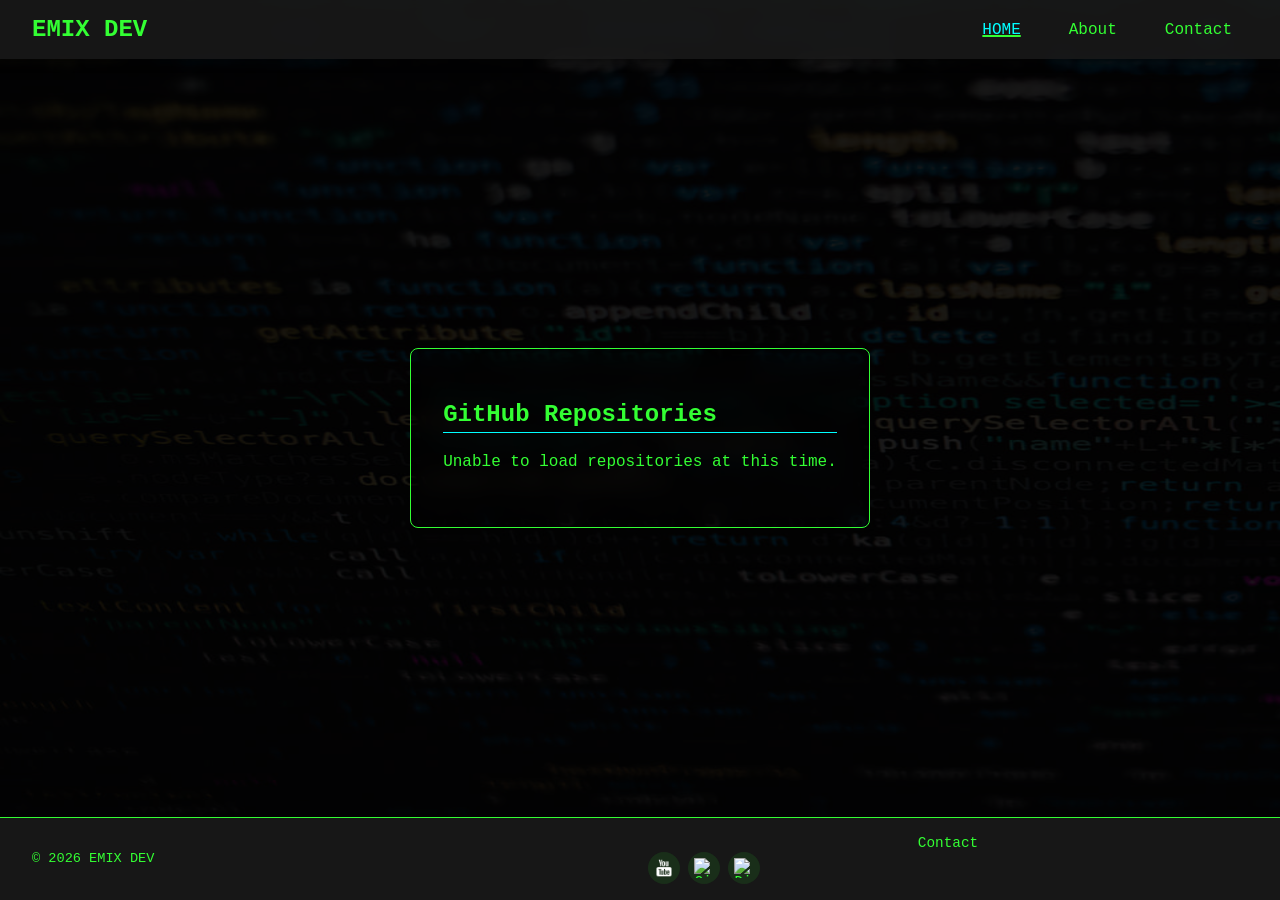
==== index.html @ 0628c9a7 "Add files via upload" ====
<!DOCTYPE html>

<html lang="en" class="terminal">

 <head>
  <meta charset="utf-8">
  <meta http-equiv="X-UA-Compatible" content="IE=edge">
  <title>Home – Bash Terminal Theme</title>
  <meta name="description" content="Welcome to my website">
  <meta name="viewport" content="width=device-width, initial-scale=1">
  <meta name="theme-color" content="#00ffff">
  <link rel="stylesheet" href="css/style.css">
  <!-- font awesome is no longer required for social icons, using PNGs instead -->
  <!-- <link rel="stylesheet" href="https://cdnjs.cloudflare.com/ajax/libs/font-awesome/6.4.0/css/all.min.css" integrity="sha512-p+U8w5zC5lqVx27hOB9x6khk1qHvh7rnHg0E2N+H6rJlP6K6Ho5rXJbG+XhcgFjXx6LvsO2k9myU6B+r8V9vNw==" crossorigin="anonymous" referrerpolicy="no-referrer" /> -->
 </head>
      <header>
        <nav class="nav-bar">
          <div class="logo">EMIX DEV</div>
          <button class="hamburger" id="hamburger" aria-label="Toggle menu">&#9776;</button>
          <ul class="nav-links">
            <li class="active"><a href="/index.html">Home</a></li>
            <li><a href="/about.html">About</a></li>
            <li><a href="/contact.html">Contact</a></li>
            
          </ul>
        </nav>
      </header>
 <body class="terminal">
   <div class="container">
   

   <main class="main-content">
      
      <section class="section-cdd">
        <h2>GitHub Repositories</h2>
        <!-- repo items will be inserted here by JavaScript -->
        <div id="repo-list" class="project-grid"></div>
      </section>

      
   </main>
  <script src="js/main.js"></script>
  
  </div>
  
 </body>
 <footer>
    <div class="footer-left">
      &copy; 2026 EMIX DEV
    </div>
    <div class="footer-right">
      <a href="contact.html">Contact</a>
      <div class="social">
        <!-- using PNG badges instead of font icons -->
        <a href="https://youtube.com/imemix" aria-label="YouTube" target="_blank" rel="noopener">
          <img src="src/badges/youtube.png" alt="YouTube">
        </a>
        <!-- add your own images for other networks and update the src accordingly -->
        <a href="https://github.com/imemix" aria-label="GitHub" target="_blank" rel="noopener">
          <img src="src/badges/github.png" alt="GitHub">
        </a>
        <a href="https://discord.gg/imemix" aria-label="Discord" target="_blank" rel="noopener">
          <img src="src/badges/discord.png" alt="Discord">
        </a>
      </div>
    </div>
  </footer>
</html>
---- css/style.css ----
/* Terminal-inspired styling */
* {
  box-sizing: border-box;
}
:root {
  --bg-color: #0d0d0d;
  --text-color: #33ff33;
  --accent-color: #00ffff;
  --nav-bg: #1a1a1a;
}
html,
body {
  height: 100%; /* ensure the page fills the viewport */
  background-image: url(../src/images/1920x1080-hd-coding-r91n54fqny9hlmrk.jpg);
  background-blend-mode: overlay;
  /* make the image twice as wide so horizontal panning is visible on large viewports */
  background-size: 200% 100%;
  background-repeat: no-repeat;
  /* remove fixed attachment so the animation can shift the image */
  background-attachment: scroll;
  background-color: linear-gradient(to bottom, #000000, #1b5500);
}

/* animated gradient overlay for extra visual interest */
body::before {
  content: '';
  position: fixed;
  top: 0;
  left: 0;
  width: 100%;
  height: 100%;
  z-index: -1;
  background: linear-gradient(45deg, #000000, #1b5500, #0d0d0d);
  background-size: 600% 600%;
  animation: gradientBG 20s ease infinite;
  opacity: 0.4;
}

@keyframes gradientBG {
  0% {
    background-position: 0% 50%;
  }
  50% {
    background-position: 100% 50%;
  }
  100% {
    background-position: 0% 50%;
  }
}

/* subtle drift of the background image */
@keyframes bgMove {
  from {
    background-position: 0 0;
  }
  to {
    background-position: 100% 0;
  }
}

/* smaller viewports don't need extra size, stick with cover for better scaling */
@media (max-width: 800px) {
  html, body {
    background-size: cover;
  }
}

html, body {
  animation: bgMove 60s linear infinite;
}

body.terminal {
  background-color: var(--bg-color);
  color: var(--text-color);
  font-family: 'Courier New', Courier, monospace;
  margin: 0;
  padding: 0;
  display: flex;
  flex-direction: column; /* allow footer to be pushed to bottom */
  justify-content: space-between;
  
}

.container {
  max-width: 820px;
  margin: 0 auto;
  padding: 1rem;
  border-radius: 8px;
  background-color: #00000017;
  backdrop-filter: blur(10px);
  border: 1px solid var(--text-color);
}
a {
  color: var(--accent-color);
  text-decoration: none;
}
a:hover {
  text-decoration: underline;
}
nav.nav-bar {
  display: flex;
  justify-content: space-between;
  align-items: center;
  position: sticky;
  top: 0;
  padding: 1rem 2rem;
  background: rgba(26,26,26,0.85);
  backdrop-filter: blur(8px);
  z-index: 1000;
  box-shadow: 0 2px 8px rgba(0,0,0,0.5);
}
.logo {
  font-weight: bold;
  color: var(--text-color);
  font-size: 1.5rem;
}
.nav-links {
  list-style: none;
  display: flex;
  gap: 1rem;
  margin: 0;
  padding: 0;
}
.nav-links li a {
  color: var(--text-color);
  padding: 0.5rem 1rem;
  transition: color 0.2s, background-color 0.2s;
}

.nav-links li a:hover,
.nav-links li a:focus {
  background-color: var(--text-color);
  color: var(--bg-color);
  border-radius: 4px;
}
.nav-links li.active a {
    color: var(--accent-color);
    text-decoration: underline;
    text-decoration-thickness: 2px;
    text-decoration-color: var(--text-color);
    text-transform: uppercase;
}
.hamburger {
    background: none;
    border: none;
    color: var(--text-color);
    font-size: 1.5rem;
    display: none;
}
@media (max-width: 600px) {
    .nav-links {
        display: none;
        flex-direction: column;
    }
    .nav-links.open {
        display: flex;
    }
    .hamburger {
        display: block;
    }
}
main {
    padding: 1rem;
    flex: 2;

}
.section-cdd {
    margin-bottom: 1.5rem;
    display: flex;
    flex-direction: column;
    flex-wrap: wrap;
    align-content: center;
}
.section-cdd p {
    margin: 0.5rem 0;
    display: flex;
    align-self: center;
    top: 50%;
    
}
footer {
    background: rgba(26,26,26,0.9);
    backdrop-filter: blur(6px);
    color: #33ff33;
    text-align: center;
    padding: 1rem 2rem;
    margin-bottom: 0;
    position: relative;
    width: 100%;
    display: flex;
    flex-wrap: wrap;
    justify-content: space-between;
    align-items: center;
    gap: 1rem;
    border-top: 1px solid #33ff33;
    /* smoother transition when content reflows */
    transition: padding 0.3s, flex-direction 0.3s;
}

@media (max-width: 600px) {
    footer {
        flex-direction: column;
        padding: 2rem 1rem;
        text-align: center;
    }
    footer .footer-left,
    footer .footer-right {
        flex: 1 1 100%;
    }
    footer .social a {
        width: 40px;
        height: 40px;
    }
}

footer .footer-left,
footer .footer-right {
    flex: 1 1 200px;
}

footer a {
    color: #33ff33;
    text-decoration: none;
    font-size: 0.9rem;
}

footer a:hover,
footer a:focus {
    text-decoration: underline;
}

footer .social {
    display: flex;
    gap: 0.5rem;
}

/* icon-based links inside footer */
footer .social a {
    display: inline-flex;
    align-items: center;
    justify-content: center;
    width: 32px;
    height: 32px;
    background: rgba(51,255,51,0.1);
    border-radius: 50%;
    transition: background 0.2s, color 0.2s;
}

/* if the link contains an <img>, make it fit the circle */
footer .social a img {
    max-width: 60%;
    max-height: 60%;
    display: block;
}
footer .social a:hover,
footer .social a:focus {
    background: rgba(51,255,51,0.3);
    color: #000;
}

/* ensure the copyright text doesn't crowd */
footer .footer-left {
    text-align: left;
    font-size: 0.85rem;
}


/* repository grid */
.project-grid {
  display: grid;
  grid-template-columns: repeat(auto-fit, minmax(200px, 1fr));
  gap: 1rem;
  
}
.project-item {
  background-color: var(--nav-bg);
  border: 1px solid var(--text-color);
  padding: 0.75rem;
  display: flex;
  flex-direction: column;
  align-items: center;
  transition: background-color 0.2s;
}
.project-item:hover {
  background-color: #262626;
}
.project-item .prop {
  width: 100%;
  text-align: center;
}
.project-item button {
  margin-top: 0.5rem;
  padding: 0.4rem 0.8rem;
  background-color: var(--bg-color);
  border: 1px solid var(--text-color);
  color: var(--text-color);
}
.project-item button:hover {
  background-color: var(--accent-color);
  color: var(--bg-color);
  cursor: pointer;
}

/* terminal snippets section */
.section-cdd h2 {
  border-bottom: 1px solid var(--accent-color);
  padding-bottom: 0.3rem;
}
.section-cdd.terminal-snippets {
  /* give a bit more space around the whole window */
  padding: 0.5rem;
}

/* form elements (contact page) */
.contact-form {
  display: flex;
  flex-direction: column;
  width: 820px;
  margin: 0 auto;
  justify-content: center;
  align-items: center;
  align-content: space-around;
  flex-wrap: wrap;
}
.contact-form label {
  margin-top: 0.75rem;
  font-size: 0.9rem;
  color: var(--accent-color);
}
.contact-form input,
.contact-form textarea,
.contact-form button {
  font-family: inherit;
  background-color: var(--bg-color);
  color: var(--text-color);
  border: 1px solid var(--text-color);
  padding: 0.5rem;
  margin: 0.25rem 0;
  width: 500px;
}
.contact-form input:focus,
.contact-form textarea:focus {
  outline: none;
  border-color: var(--accent-color);
}
.contact-form button {
  align-self: flex-start;
  transition: background-color 0.2s, color 0.2s;
}
.contact-form button:hover {
  background-color: var(--accent-color);
  color: var(--bg-color);
  cursor: pointer;
}
.contact-form .hidden {
  display: none;
}
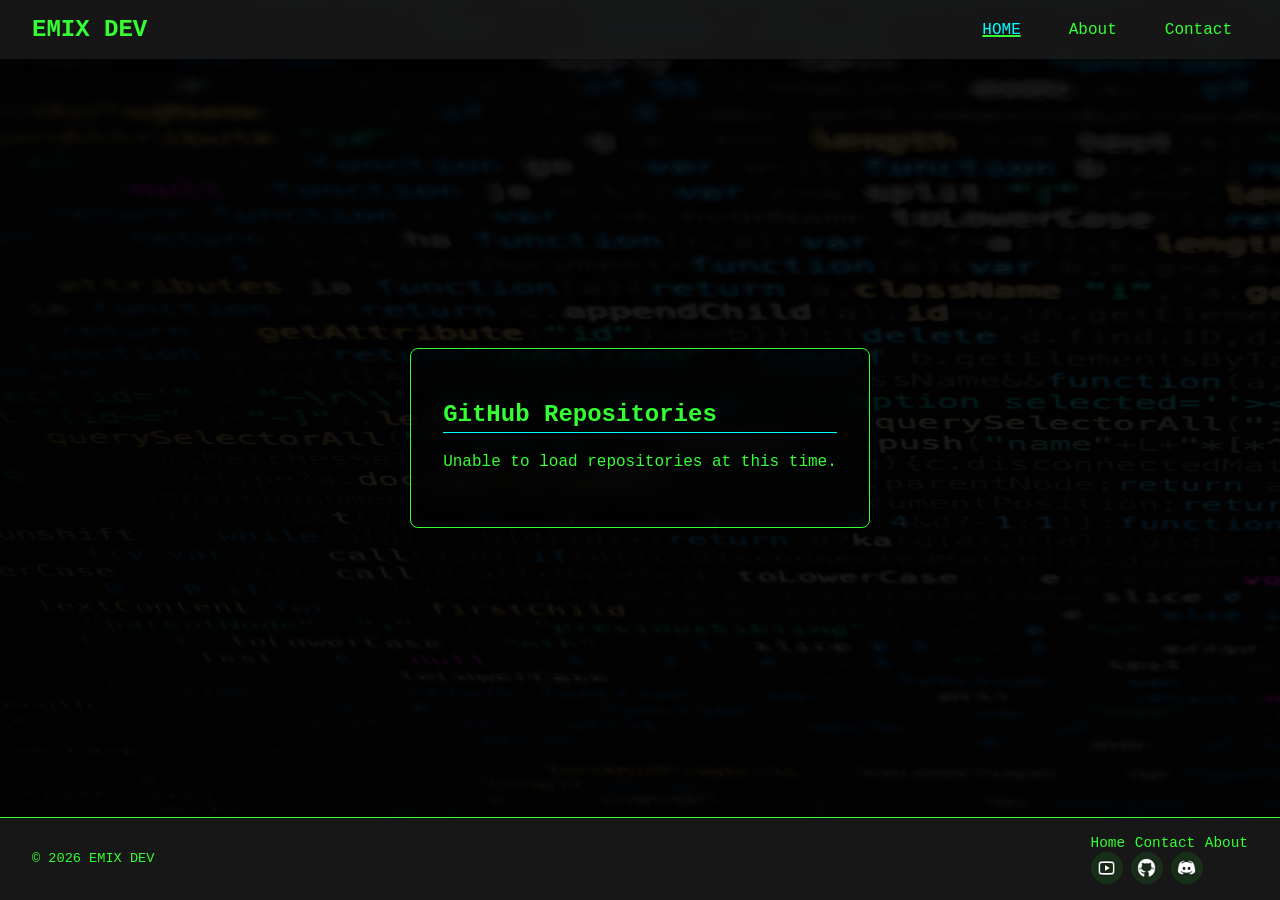
==== commit 82d83ca4: "updates" ====
--- a/index.html
+++ b/index.html
@@ -10,8 +10,6 @@
   <meta name="viewport" content="width=device-width, initial-scale=1">
   <meta name="theme-color" content="#00ffff">
   <link rel="stylesheet" href="css/style.css">
-  <!-- font awesome is no longer required for social icons, using PNGs instead -->
-  <!-- <link rel="stylesheet" href="https://cdnjs.cloudflare.com/ajax/libs/font-awesome/6.4.0/css/all.min.css" integrity="sha512-p+U8w5zC5lqVx27hOB9x6khk1qHvh7rnHg0E2N+H6rJlP6K6Ho5rXJbG+XhcgFjXx6LvsO2k9myU6B+r8V9vNw==" crossorigin="anonymous" referrerpolicy="no-referrer" /> -->
  </head>
       <header>
         <nav class="nav-bar">
@@ -49,18 +47,18 @@
       &copy; 2026 EMIX DEV
     </div>
     <div class="footer-right">
+      <a href="index.html">Home</a>
       <a href="contact.html">Contact</a>
+      <a href="about.html">About</a>
       <div class="social">
-        <!-- using PNG badges instead of font icons -->
         <a href="https://youtube.com/imemix" aria-label="YouTube" target="_blank" rel="noopener">
-          <img src="src/badges/youtube.png" alt="YouTube">
+          <img class="social-icon-youtube" src="src/badges/youtube.png" alt="YouTube">
         </a>
-        <!-- add your own images for other networks and update the src accordingly -->
         <a href="https://github.com/imemix" aria-label="GitHub" target="_blank" rel="noopener">
-          <img src="src/badges/github.png" alt="GitHub">
+          <img class="social-icon-github" src="src/badges/github.png" alt="GitHub">
         </a>
         <a href="https://discord.gg/imemix" aria-label="Discord" target="_blank" rel="noopener">
-          <img src="src/badges/discord.png" alt="Discord">
+          <img class="social-icon-discord" src="src/badges/discord.png" alt="Discord">
         </a>
       </div>
     </div>
--- a/css/style.css
+++ b/css/style.css
@@ -1,357 +1,17 @@
-/* Terminal-inspired styling */
-* {
-  box-sizing: border-box;
-}
-:root {
-  --bg-color: #0d0d0d;
-  --text-color: #33ff33;
-  --accent-color: #00ffff;
-  --nav-bg: #1a1a1a;
-}
-html,
-body {
-  height: 100%; /* ensure the page fills the viewport */
-  background-image: url(../src/images/1920x1080-hd-coding-r91n54fqny9hlmrk.jpg);
-  background-blend-mode: overlay;
-  /* make the image twice as wide so horizontal panning is visible on large viewports */
-  background-size: 200% 100%;
-  background-repeat: no-repeat;
-  /* remove fixed attachment so the animation can shift the image */
-  background-attachment: scroll;
-  background-color: linear-gradient(to bottom, #000000, #1b5500);
-}
-
-/* animated gradient overlay for extra visual interest */
-body::before {
-  content: '';
-  position: fixed;
-  top: 0;
-  left: 0;
-  width: 100%;
-  height: 100%;
-  z-index: -1;
-  background: linear-gradient(45deg, #000000, #1b5500, #0d0d0d);
-  background-size: 600% 600%;
-  animation: gradientBG 20s ease infinite;
-  opacity: 0.4;
-}
-
-@keyframes gradientBG {
-  0% {
-    background-position: 0% 50%;
-  }
-  50% {
-    background-position: 100% 50%;
-  }
-  100% {
-    background-position: 0% 50%;
-  }
-}
-
-/* subtle drift of the background image */
-@keyframes bgMove {
-  from {
-    background-position: 0 0;
-  }
-  to {
-    background-position: 100% 0;
-  }
-}
-
-/* smaller viewports don't need extra size, stick with cover for better scaling */
-@media (max-width: 800px) {
-  html, body {
-    background-size: cover;
-  }
-}
-
-html, body {
-  animation: bgMove 60s linear infinite;
-}
-
-body.terminal {
-  background-color: var(--bg-color);
-  color: var(--text-color);
-  font-family: 'Courier New', Courier, monospace;
-  margin: 0;
-  padding: 0;
-  display: flex;
-  flex-direction: column; /* allow footer to be pushed to bottom */
-  justify-content: space-between;
-  
-}
-
-.container {
-  max-width: 820px;
-  margin: 0 auto;
-  padding: 1rem;
-  border-radius: 8px;
-  background-color: #00000017;
-  backdrop-filter: blur(10px);
-  border: 1px solid var(--text-color);
-}
-a {
-  color: var(--accent-color);
-  text-decoration: none;
-}
-a:hover {
-  text-decoration: underline;
-}
-nav.nav-bar {
-  display: flex;
-  justify-content: space-between;
-  align-items: center;
-  position: sticky;
-  top: 0;
-  padding: 1rem 2rem;
-  background: rgba(26,26,26,0.85);
-  backdrop-filter: blur(8px);
-  z-index: 1000;
-  box-shadow: 0 2px 8px rgba(0,0,0,0.5);
-}
-.logo {
-  font-weight: bold;
-  color: var(--text-color);
-  font-size: 1.5rem;
-}
-.nav-links {
-  list-style: none;
-  display: flex;
-  gap: 1rem;
-  margin: 0;
-  padding: 0;
-}
-.nav-links li a {
-  color: var(--text-color);
-  padding: 0.5rem 1rem;
-  transition: color 0.2s, background-color 0.2s;
-}
-
-.nav-links li a:hover,
-.nav-links li a:focus {
-  background-color: var(--text-color);
-  color: var(--bg-color);
-  border-radius: 4px;
-}
-.nav-links li.active a {
-    color: var(--accent-color);
-    text-decoration: underline;
-    text-decoration-thickness: 2px;
-    text-decoration-color: var(--text-color);
-    text-transform: uppercase;
-}
-.hamburger {
-    background: none;
-    border: none;
-    color: var(--text-color);
-    font-size: 1.5rem;
-    display: none;
-}
-@media (max-width: 600px) {
-    .nav-links {
-        display: none;
-        flex-direction: column;
-    }
-    .nav-links.open {
-        display: flex;
-    }
-    .hamburger {
-        display: block;
-    }
-}
-main {
-    padding: 1rem;
-    flex: 2;
-
-}
-.section-cdd {
-    margin-bottom: 1.5rem;
-    display: flex;
-    flex-direction: column;
-    flex-wrap: wrap;
-    align-content: center;
-}
-.section-cdd p {
-    margin: 0.5rem 0;
-    display: flex;
-    align-self: center;
-    top: 50%;
-    
-}
-footer {
-    background: rgba(26,26,26,0.9);
-    backdrop-filter: blur(6px);
-    color: #33ff33;
-    text-align: center;
-    padding: 1rem 2rem;
-    margin-bottom: 0;
-    position: relative;
-    width: 100%;
-    display: flex;
-    flex-wrap: wrap;
-    justify-content: space-between;
-    align-items: center;
-    gap: 1rem;
-    border-top: 1px solid #33ff33;
-    /* smoother transition when content reflows */
-    transition: padding 0.3s, flex-direction 0.3s;
-}
-
-@media (max-width: 600px) {
-    footer {
-        flex-direction: column;
-        padding: 2rem 1rem;
-        text-align: center;
-    }
-    footer .footer-left,
-    footer .footer-right {
-        flex: 1 1 100%;
-    }
-    footer .social a {
-        width: 40px;
-        height: 40px;
-    }
-}
-
-footer .footer-left,
-footer .footer-right {
-    flex: 1 1 200px;
-}
-
-footer a {
-    color: #33ff33;
-    text-decoration: none;
-    font-size: 0.9rem;
-}
-
-footer a:hover,
-footer a:focus {
-    text-decoration: underline;
-}
-
-footer .social {
-    display: flex;
-    gap: 0.5rem;
-}
-
-/* icon-based links inside footer */
-footer .social a {
-    display: inline-flex;
-    align-items: center;
-    justify-content: center;
-    width: 32px;
-    height: 32px;
-    background: rgba(51,255,51,0.1);
-    border-radius: 50%;
-    transition: background 0.2s, color 0.2s;
-}
-
-/* if the link contains an <img>, make it fit the circle */
-footer .social a img {
-    max-width: 60%;
-    max-height: 60%;
-    display: block;
-}
-footer .social a:hover,
-footer .social a:focus {
-    background: rgba(51,255,51,0.3);
-    color: #000;
-}
-
-/* ensure the copyright text doesn't crowd */
-footer .footer-left {
-    text-align: left;
-    font-size: 0.85rem;
-}
-
-
-/* repository grid */
-.project-grid {
-  display: grid;
-  grid-template-columns: repeat(auto-fit, minmax(200px, 1fr));
-  gap: 1rem;
-  
-}
-.project-item {
-  background-color: var(--nav-bg);
-  border: 1px solid var(--text-color);
-  padding: 0.75rem;
-  display: flex;
-  flex-direction: column;
-  align-items: center;
-  transition: background-color 0.2s;
-}
-.project-item:hover {
-  background-color: #262626;
-}
-.project-item .prop {
-  width: 100%;
-  text-align: center;
-}
-.project-item button {
-  margin-top: 0.5rem;
-  padding: 0.4rem 0.8rem;
-  background-color: var(--bg-color);
-  border: 1px solid var(--text-color);
-  color: var(--text-color);
-}
-.project-item button:hover {
-  background-color: var(--accent-color);
-  color: var(--bg-color);
-  cursor: pointer;
-}
-
-/* terminal snippets section */
-.section-cdd h2 {
-  border-bottom: 1px solid var(--accent-color);
-  padding-bottom: 0.3rem;
-}
-.section-cdd.terminal-snippets {
-  /* give a bit more space around the whole window */
-  padding: 0.5rem;
-}
-
-/* form elements (contact page) */
-.contact-form {
-  display: flex;
-  flex-direction: column;
-  width: 820px;
-  margin: 0 auto;
-  justify-content: center;
-  align-items: center;
-  align-content: space-around;
-  flex-wrap: wrap;
-}
-.contact-form label {
-  margin-top: 0.75rem;
-  font-size: 0.9rem;
-  color: var(--accent-color);
-}
-.contact-form input,
-.contact-form textarea,
-.contact-form button {
-  font-family: inherit;
-  background-color: var(--bg-color);
-  color: var(--text-color);
-  border: 1px solid var(--text-color);
-  padding: 0.5rem;
-  margin: 0.25rem 0;
-  width: 500px;
-}
-.contact-form input:focus,
-.contact-form textarea:focus {
-  outline: none;
-  border-color: var(--accent-color);
-}
-.contact-form button {
-  align-self: flex-start;
-  transition: background-color 0.2s, color 0.2s;
-}
-.contact-form button:hover {
-  background-color: var(--accent-color);
-  color: var(--bg-color);
-  cursor: pointer;
-}
-.contact-form .hidden {
-  display: none;
-}
+��/ *   m a s t e r   s t y l e s h e e t   t h a t   i m p o r t s   a l l   t h e   p a r t i a l s   * / + 
+ @ i m p o r t   u r l ( ' b a s e . c s s ' ) ; + 
+ @ i m p o r t   u r l ( ' n a v . c s s ' ) ; + 
+ @ i m p o r t   u r l ( ' l a y o u t . c s s ' ) ; + 
+ @ i m p o r t   u r l ( ' p r o j e c t s . c s s ' ) ; + 
+ @ i m p o r t   u r l ( ' f o o t e r . c s s ' ) ; + 
+ @ i m p o r t   u r l ( ' f o r m . c s s ' ) ; + 
+ @ i m p o r t   u r l ( ' r e s p o n s i v e . c s s ' ) ; + 
+ 
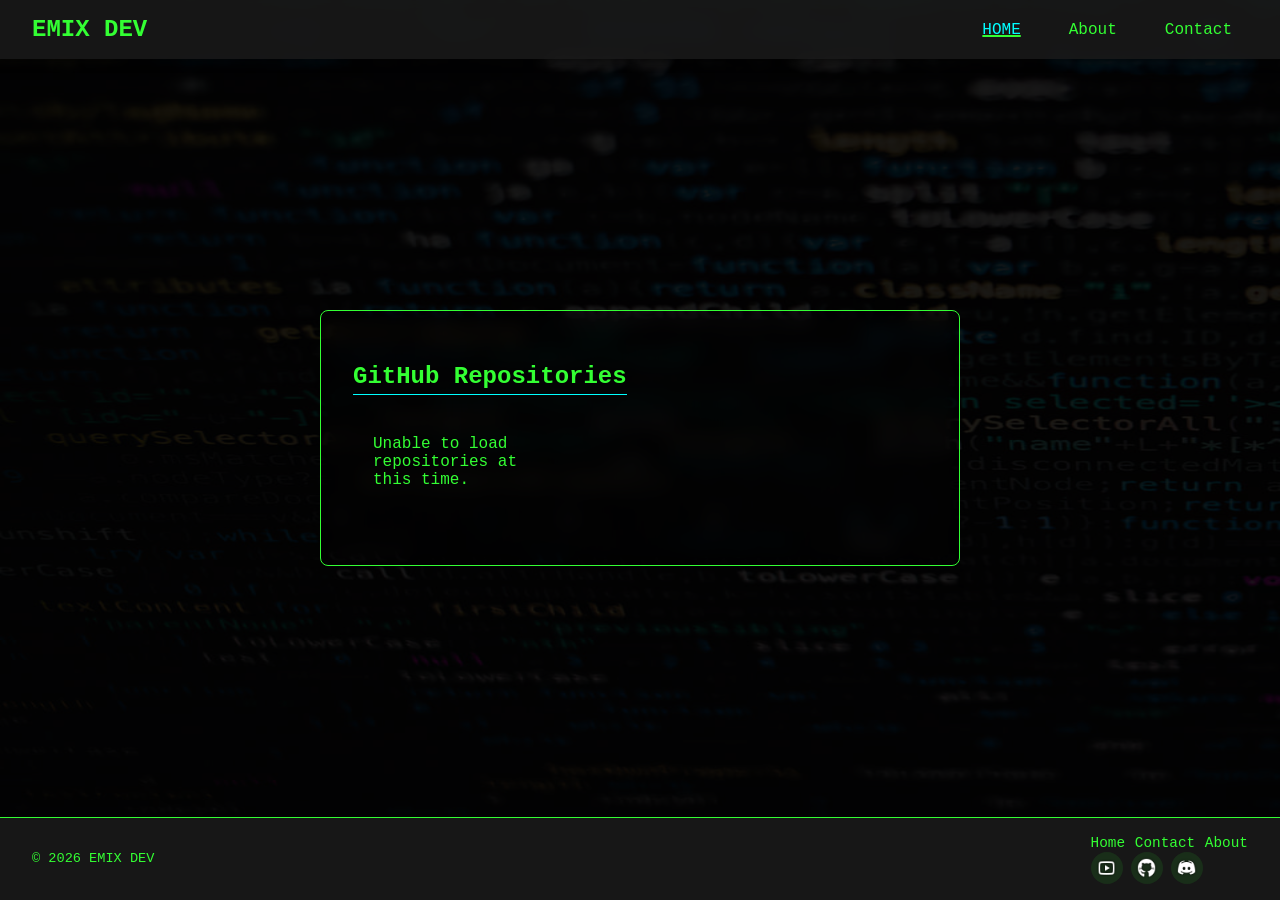
==== commit 59f1fa7e: "Enhance styling and layout: add custom cursor, improve project grid, and adjust container overflow" ====
--- a/index.html
+++ b/index.html
@@ -1,5 +1,4 @@
 <!DOCTYPE html>
-
 <html lang="en" class="terminal">
 
  <head>
@@ -19,7 +18,6 @@
             <li class="active"><a href="/index.html">Home</a></li>
             <li><a href="/about.html">About</a></li>
             <li><a href="/contact.html">Contact</a></li>
-            
           </ul>
         </nav>
       </header>
@@ -31,7 +29,6 @@
       
       <section class="section-cdd">
         <h2>GitHub Repositories</h2>
-        <!-- repo items will be inserted here by JavaScript -->
         <div id="repo-list" class="project-grid"></div>
       </section>
 
--- a/css/style.css
+++ b/css/style.css
@@ -14,4 +14,6 @@
  
  @ i m p o r t   u r l ( ' r e s p o n s i v e . c s s ' ) ;   
- + @ i m p o r t   u r l ( ' k e y f r a m e s . c s s ' ) ; + 
+ @ i m p o r t   u r l ( ' t e s t . c s s ' ) ; 
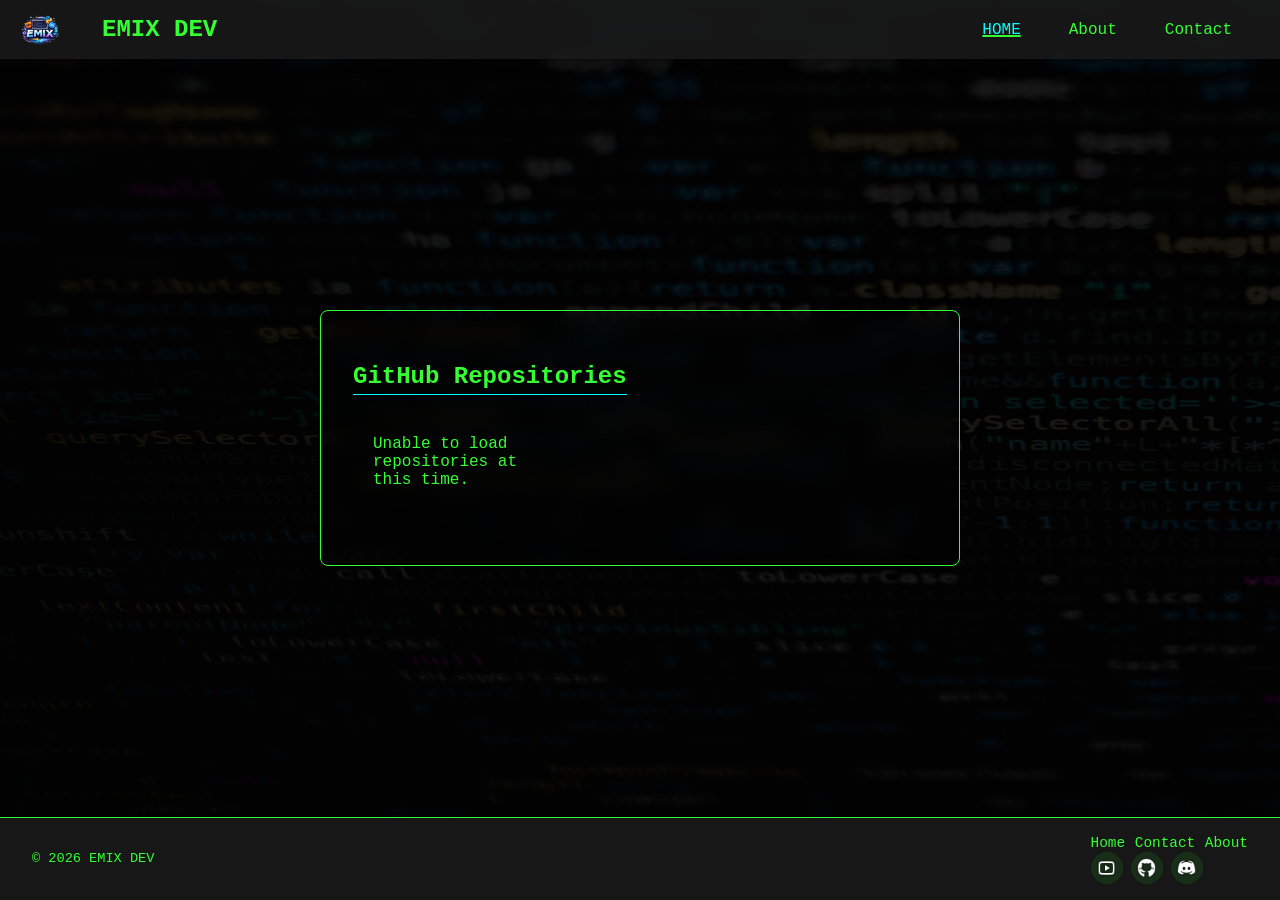
==== commit f14afa51: "Refactor code structure for improved readability and maintainability" ====
--- a/index.html
+++ b/index.html
@@ -8,10 +8,13 @@
   <meta name="description" content="Welcome to my website">
   <meta name="viewport" content="width=device-width, initial-scale=1">
   <meta name="theme-color" content="#00ffff">
+  <link rel="icon" href="src/icons/favicon.png">
   <link rel="stylesheet" href="css/style.css">
  </head>
       <header>
+        
         <nav class="nav-bar">
+          <img class="nav-logo" src="src/icons/favicon.png" alt="EMIX DEV Logo">
           <div class="logo">EMIX DEV</div>
           <button class="hamburger" id="hamburger" aria-label="Toggle menu">&#9776;</button>
           <ul class="nav-links">
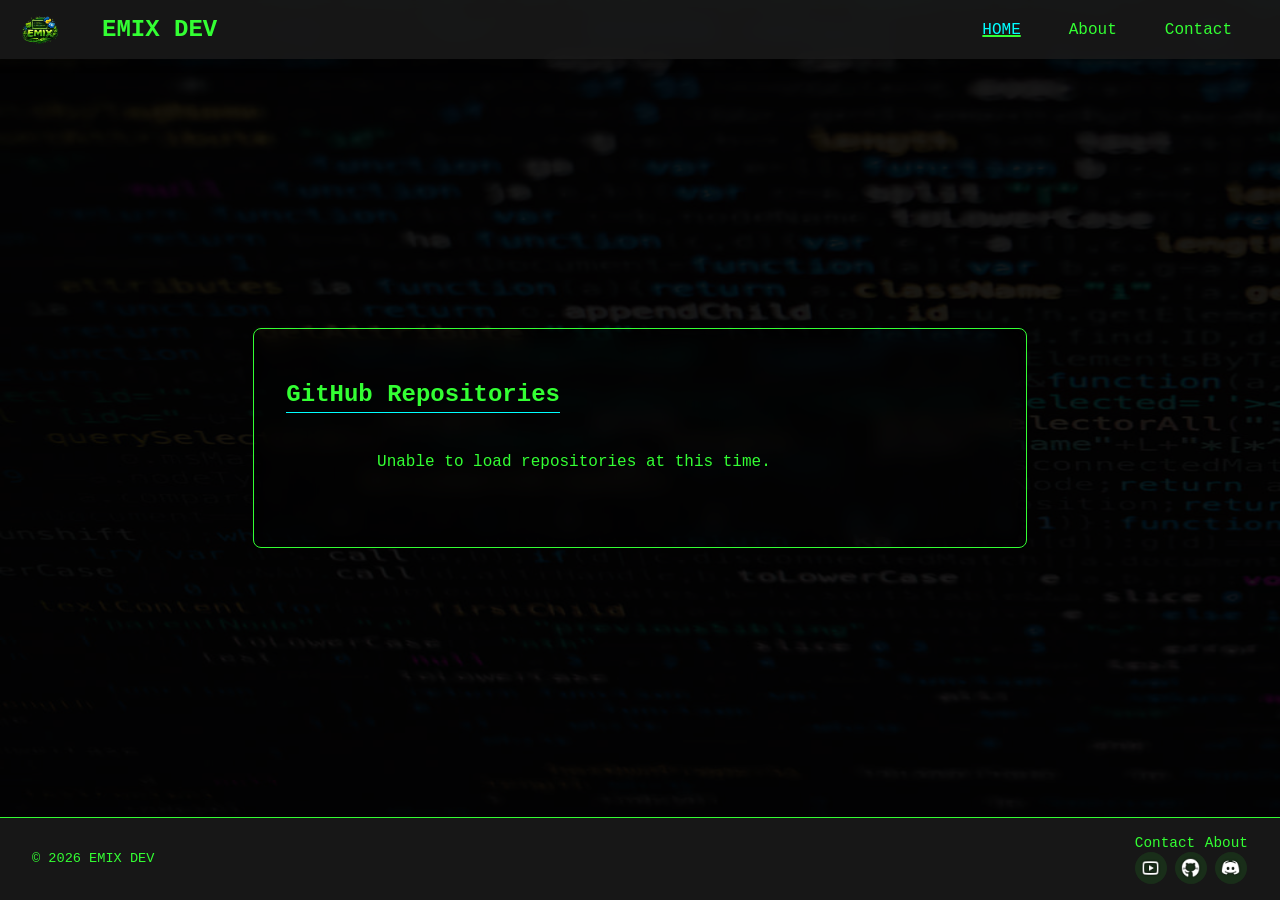
==== commit 5d1aecd6: "Update page titles and add favicon for consistency across site" ====
--- a/index.html
+++ b/index.html
@@ -2,14 +2,14 @@
 <html lang="en" class="terminal">
 
  <head>
-  <meta charset="utf-8">
-  <meta http-equiv="X-UA-Compatible" content="IE=edge">
-  <title>Home – Bash Terminal Theme</title>
-  <meta name="description" content="Welcome to my website">
-  <meta name="viewport" content="width=device-width, initial-scale=1">
-  <meta name="theme-color" content="#00ffff">
-  <link rel="icon" href="src/icons/favicon.png">
-  <link rel="stylesheet" href="css/style.css">
+    <meta charset="utf-8">
+    <meta http-equiv="X-UA-Compatible" content="IE=edge">
+    <title>Home - Bash Terminal Theme</title>
+    <meta name="description" content="Welcome to my website">
+    <meta name="viewport" content="width=device-width, initial-scale=1">
+    <meta name="theme-color" content="#00ffff">
+    <link rel="icon" href="src/icons/favicon.png">
+    <link rel="stylesheet" href="css/style.css">
  </head>
       <header>
         
@@ -47,7 +47,7 @@
       &copy; 2026 EMIX DEV
     </div>
     <div class="footer-right">
-      <a href="index.html">Home</a>
+      
       <a href="contact.html">Contact</a>
       <a href="about.html">About</a>
       <div class="social">
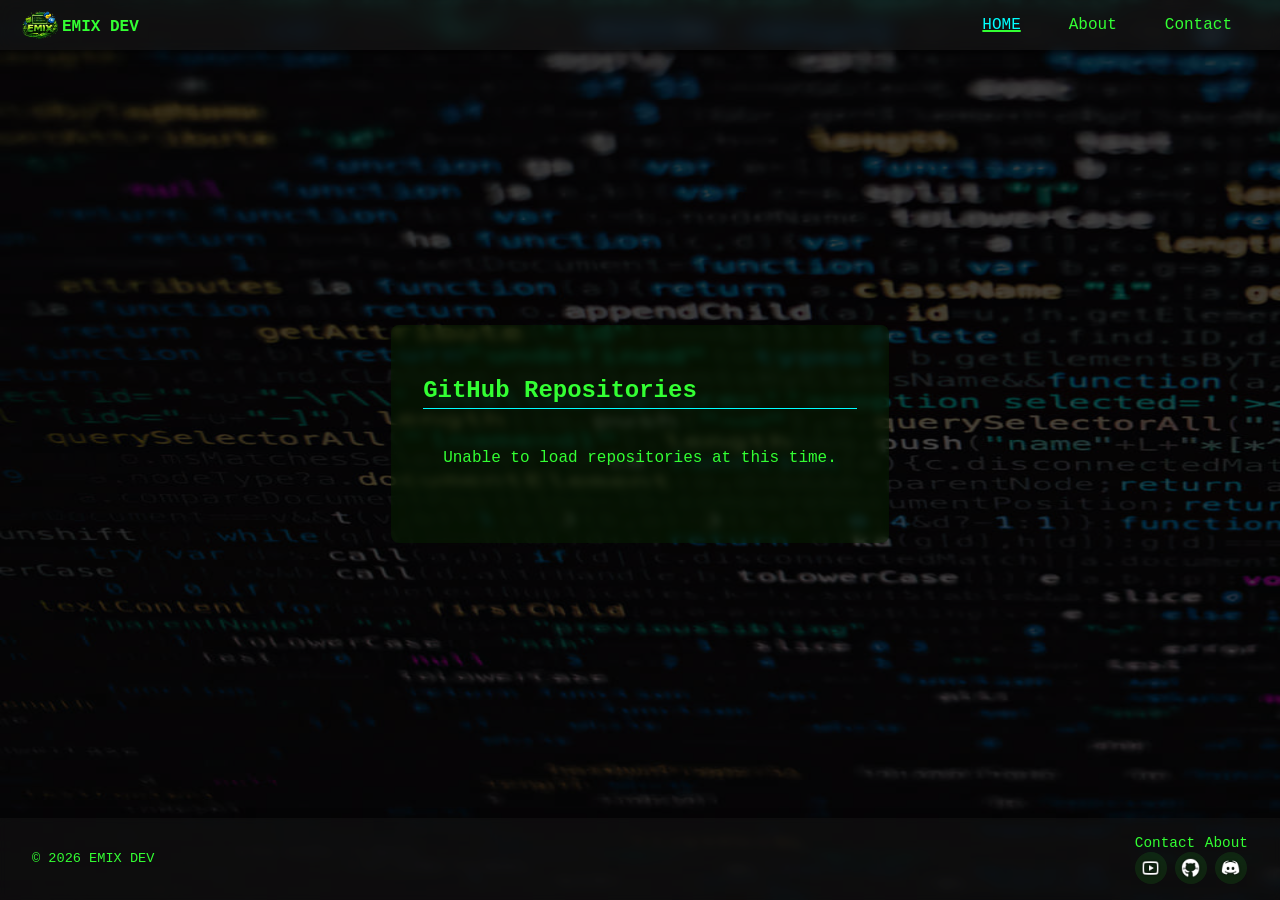
==== commit aacc12e2: "Refactor CSS and HTML structure for improved readability and consistency - Updated CSS files to alig" ====
--- a/index.html
+++ b/index.html
@@ -1,66 +1,61 @@
-<!DOCTYPE html>
+<!doctype html>
 <html lang="en" class="terminal">
 
- <head>
-    <meta charset="utf-8">
-    <meta http-equiv="X-UA-Compatible" content="IE=edge">
-    <title>Home - Bash Terminal Theme</title>
-    <meta name="description" content="Welcome to my website">
-    <meta name="viewport" content="width=device-width, initial-scale=1">
-    <meta name="theme-color" content="#00ffff">
-    <link rel="icon" href="src/icons/favicon.png">
-    <link rel="stylesheet" href="css/style.css">
- </head>
-      <header>
-        
-        <nav class="nav-bar">
-          <img class="nav-logo" src="src/icons/favicon.png" alt="EMIX DEV Logo">
-          <div class="logo">EMIX DEV</div>
-          <button class="hamburger" id="hamburger" aria-label="Toggle menu">&#9776;</button>
-          <ul class="nav-links">
-            <li class="active"><a href="/index.html">Home</a></li>
-            <li><a href="/about.html">About</a></li>
-            <li><a href="/contact.html">Contact</a></li>
-          </ul>
-        </nav>
-      </header>
- <body class="terminal">
-   <div class="container">
-   
+<head>
+	<meta charset="utf-8" />
+	<meta http-equiv="X-UA-Compatible" content="IE=edge" />
+	<title>Home - Bash Terminal Theme</title>
+	<meta name="description" content="Welcome to my website" />
+	<meta name="viewport" content="width=device-width, initial-scale=1" />
+	<meta name="theme-color" content="#00ffff" />
+	<link rel="icon" href="src/icons/favicon.png" />
+	<link rel="stylesheet" href="css/style.css" />
+</head>
+<header>
+	<nav class="nav-bar">
+		<img class="nav-logo" src="src/icons/favicon.png" alt="EMIX DEV Logo" />
+		<div class="logo">EMIX DEV</div>
+		<button class="hamburger" id="hamburger" aria-label="Toggle menu">
+			&#9776;
+		</button>
+		<ul class="nav-links">
+			<li class="active">
+				<a href="/index.html">Home</a>
+			</li>
+			<li><a href="/about.html">About</a></li>
+			<li><a href="/contact.html">Contact</a></li>
+		</ul>
+	</nav>
+</header>
 
-   <main class="main-content">
-      
-      <section class="section-cdd">
-        <h2>GitHub Repositories</h2>
-        <div id="repo-list" class="project-grid"></div>
-      </section>
+<body class="terminal">
+	<div class="container">
+		<main class="main-content">
+			<section class="section-cdd">
+				<h2>GitHub Repositories</h2>
+				<div id="repo-list" class="project-grid"></div>
+			</section>
+		</main>
+		<script src="js/main.js"></script>
+	</div>
+</body>
+<footer>
+	<div class="footer-left">&copy; 2026 EMIX DEV</div>
+	<div class="footer-right">
+		<a href="contact.html">Contact</a>
+		<a href="about.html">About</a>
+		<div class="social">
+			<a href="https://youtube.com/imemix" aria-label="YouTube" target="_blank" rel="noopener">
+				<img class="social-icon-youtube" src="src/badges/youtube.png" alt="YouTube" />
+			</a>
+			<a href="https://github.com/imemix" aria-label="GitHub" target="_blank" rel="noopener">
+				<img class="social-icon-github" src="src/badges/github.png" alt="GitHub" />
+			</a>
+			<a href="https://discord.gg/imemix" aria-label="Discord" target="_blank" rel="noopener">
+				<img class="social-icon-discord" src="src/badges/discord.png" alt="Discord" />
+			</a>
+		</div>
+	</div>
+</footer>
 
-      
-   </main>
-  <script src="js/main.js"></script>
-  
-  </div>
-  
- </body>
- <footer>
-    <div class="footer-left">
-      &copy; 2026 EMIX DEV
-    </div>
-    <div class="footer-right">
-      
-      <a href="contact.html">Contact</a>
-      <a href="about.html">About</a>
-      <div class="social">
-        <a href="https://youtube.com/imemix" aria-label="YouTube" target="_blank" rel="noopener">
-          <img class="social-icon-youtube" src="src/badges/youtube.png" alt="YouTube">
-        </a>
-        <a href="https://github.com/imemix" aria-label="GitHub" target="_blank" rel="noopener">
-          <img class="social-icon-github" src="src/badges/github.png" alt="GitHub">
-        </a>
-        <a href="https://discord.gg/imemix" aria-label="Discord" target="_blank" rel="noopener">
-          <img class="social-icon-discord" src="src/badges/discord.png" alt="Discord">
-        </a>
-      </div>
-    </div>
-  </footer>
 </html>
--- a/css/style.css
+++ b/css/style.css
@@ -1,19 +1,19 @@
 ��/ *   m a s t e r   s t y l e s h e e t   t h a t   i m p o r t s   a l l   t h e   p a r t i a l s   * /   
- @ i m p o r t   u r l ( ' b a s e . c s s ' ) ; + @ i m p o r t   u r l ( " b a s e . c s s " ) ;   
- @ i m p o r t   u r l ( ' n a v . c s s ' ) ; + @ i m p o r t   u r l ( " n a v . c s s " ) ;   
- @ i m p o r t   u r l ( ' l a y o u t . c s s ' ) ; + @ i m p o r t   u r l ( " l a y o u t . c s s " ) ;   
- @ i m p o r t   u r l ( ' p r o j e c t s . c s s ' ) ; + @ i m p o r t   u r l ( " p r o j e c t s . c s s " ) ;   
- @ i m p o r t   u r l ( ' f o o t e r . c s s ' ) ; + @ i m p o r t   u r l ( " f o o t e r . c s s " ) ;   
- @ i m p o r t   u r l ( ' f o r m . c s s ' ) ; + @ i m p o r t   u r l ( " f o r m . c s s " ) ;   
- @ i m p o r t   u r l ( ' r e s p o n s i v e . c s s ' ) ; + @ i m p o r t   u r l ( " r e s p o n s i v e . c s s " ) ;   
- @ i m p o r t   u r l ( ' k e y f r a m e s . c s s ' ) ; + @ i m p o r t   u r l ( " k e y f r a m e s . c s s " ) ;   
- @ i m p o r t   u r l ( ' t e s t . c s s ' ) ; + @ i m p o r t   u r l ( " t e s t . c s s " ) ; 
